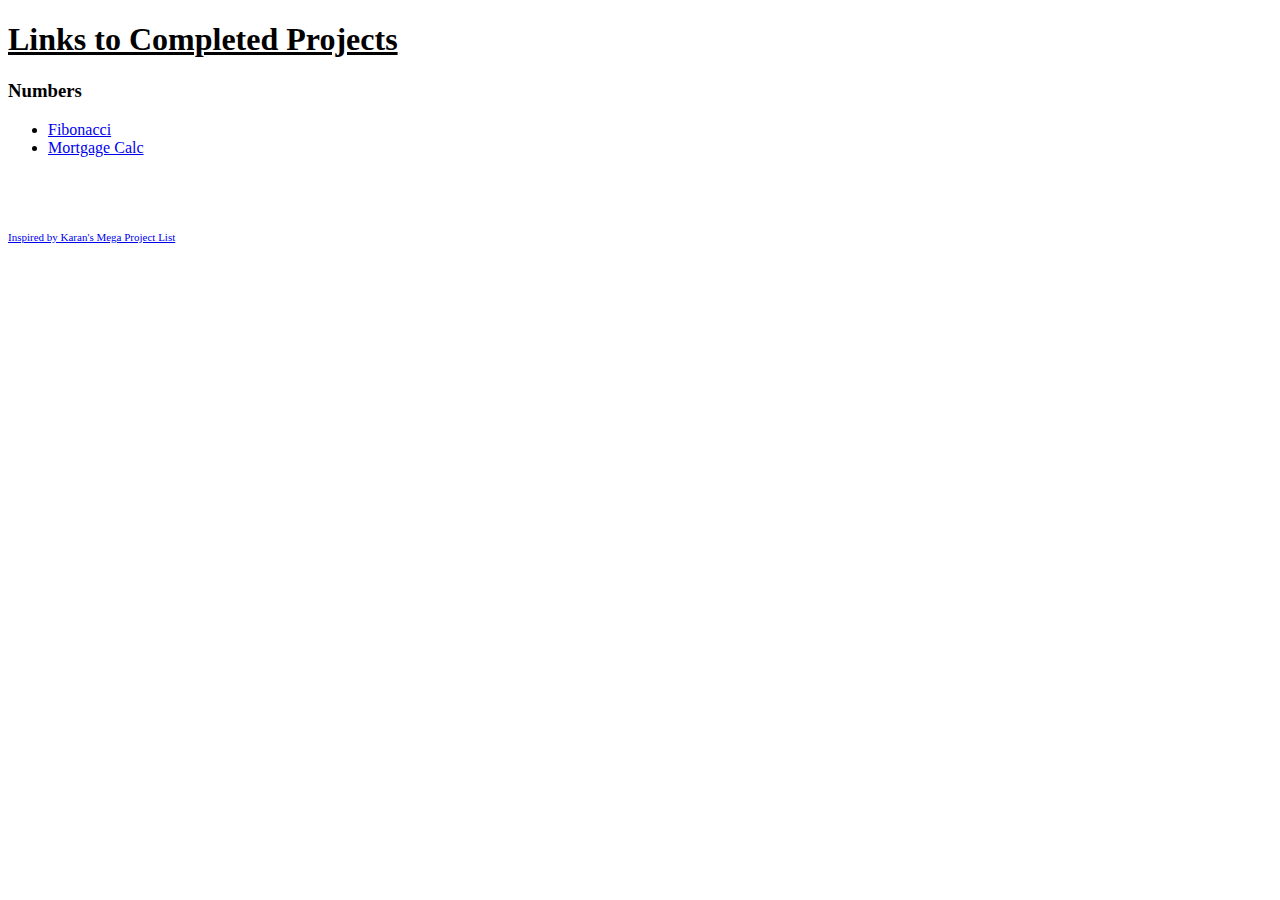
==== index.html @ ac3df5fc "Visual mortgage calculator project" ====
<!DOCTYPE html>
<html>
    <title>JSProjects Repository</title>
    <head><h1><u>Links to Completed Projects</u></h1></head>

    <h3>Numbers</h3>
    <ul>
        <li><a href="https://aharken.github.io/JSProjects/Numbers/Fibonacci/fibonacci.html">Fibonacci</a></li>
        <li><a href="https://aharken.github.io/JSProjects/Numbers/Mortgage/mortgageCalc.html">Mortgage Calc</a></li>
    </ul>

    <br><br><br>
    <a href="https://github.com/karan/Projects#numbers" target="_blank" style="font-size: 11px;">Inspired by Karan's Mega Project List</a>
</html>
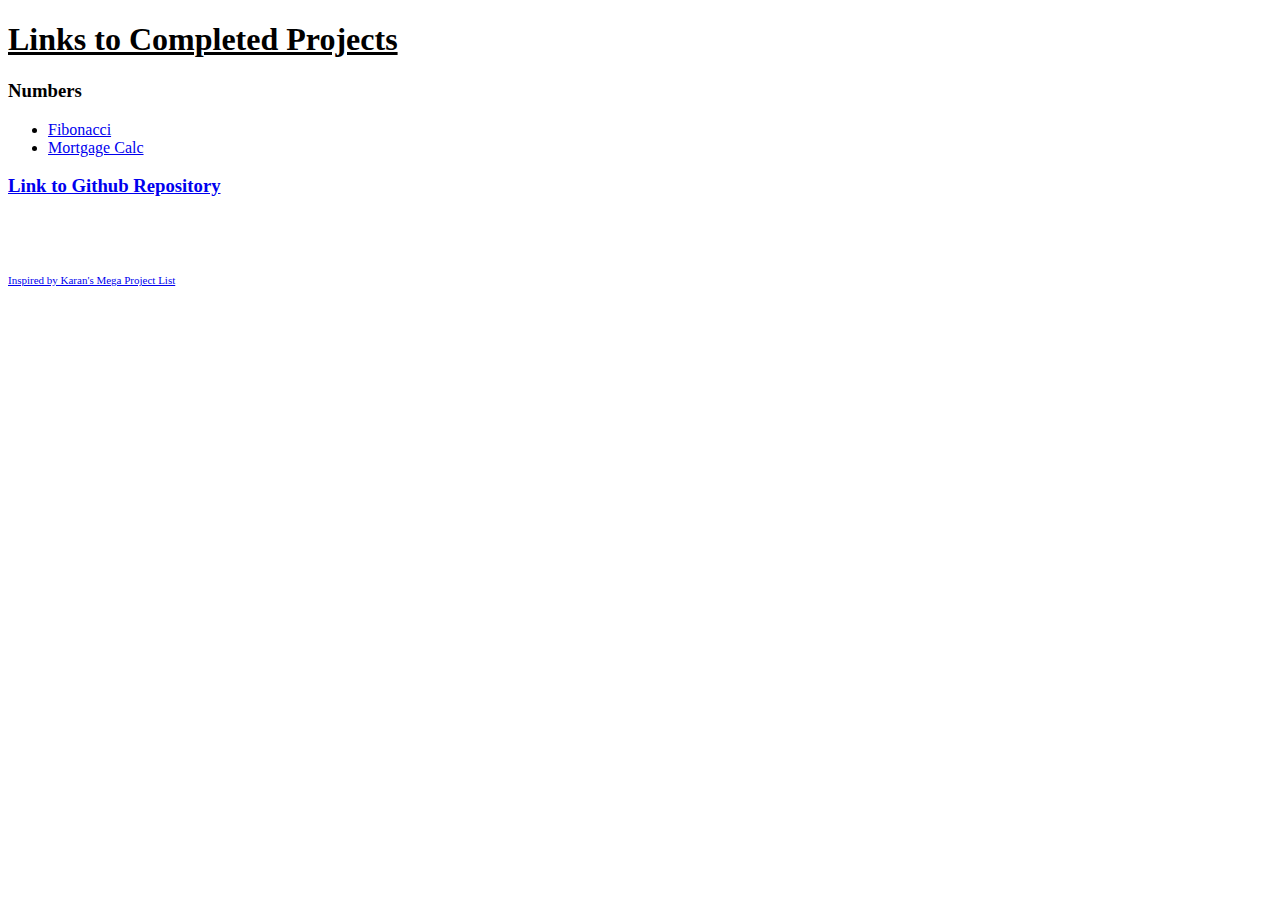
==== commit a30bc133: "Update index.html" ====
--- a/index.html
+++ b/index.html
@@ -9,6 +9,8 @@
         <li><a href="https://aharken.github.io/JSProjects/Numbers/Mortgage/mortgageCalc.html">Mortgage Calc</a></li>
     </ul>
 
+    <h3><a href="https://github.com/aharken/JSProjects">Link to Github Repository</a></h3>
+
     <br><br><br>
     <a href="https://github.com/karan/Projects#numbers" target="_blank" style="font-size: 11px;">Inspired by Karan's Mega Project List</a>
 </html>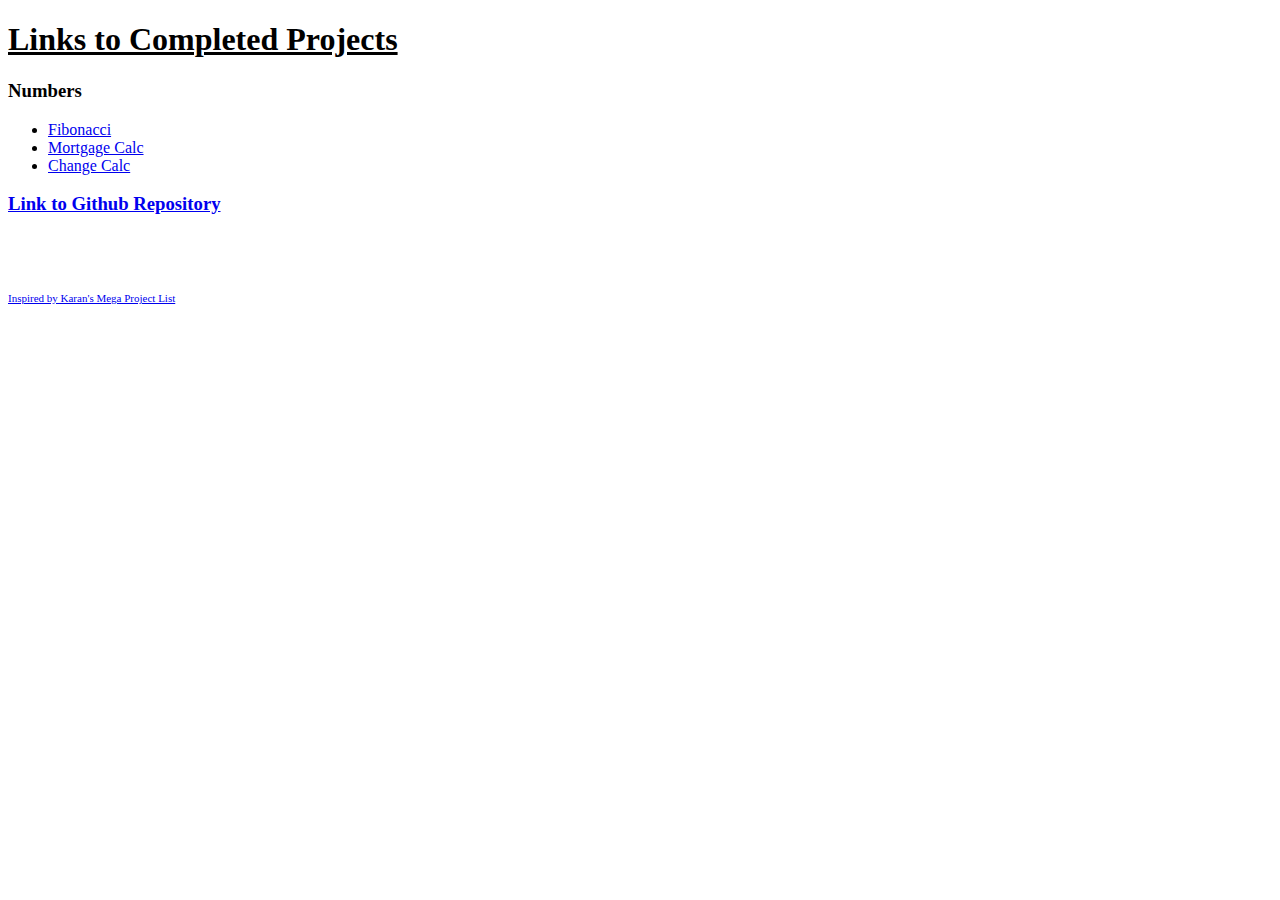
==== commit da221c16: "Added the change calculator" ====
--- a/index.html
+++ b/index.html
@@ -7,6 +7,7 @@
     <ul>
         <li><a href="https://aharken.github.io/JSProjects/Numbers/Fibonacci/fibonacci.html">Fibonacci</a></li>
         <li><a href="https://aharken.github.io/JSProjects/Numbers/Mortgage/mortgageCalc.html">Mortgage Calc</a></li>
+        <li><a href="https://aharken.github.io/JSProjects/Numbers/Change/changeCalc.html">Change Calc</a></li>
     </ul>
 
     <h3><a href="https://github.com/aharken/JSProjects">Link to Github Repository</a></h3>
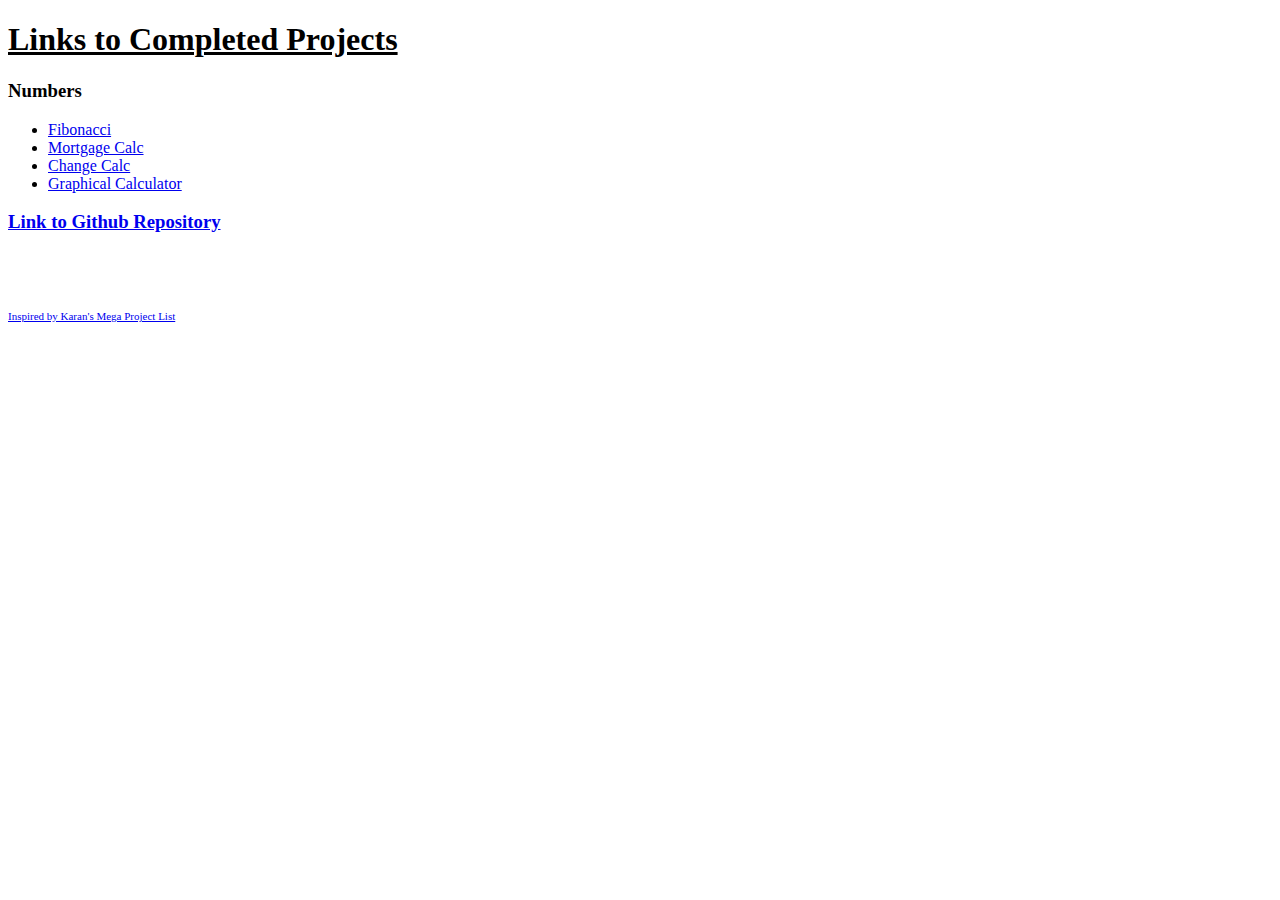
==== commit c5717522: "Readme and Index update to include calculator" ====
--- a/index.html
+++ b/index.html
@@ -8,6 +8,7 @@
         <li><a href="https://aharken.github.io/JSProjects/Numbers/Fibonacci/fibonacci.html">Fibonacci</a></li>
         <li><a href="https://aharken.github.io/JSProjects/Numbers/Mortgage/mortgageCalc.html">Mortgage Calc</a></li>
         <li><a href="https://aharken.github.io/JSProjects/Numbers/Change/changeCalc.html">Change Calc</a></li>
+        <li><a href="https://aharken.github.io/JSProjects/Numbers/Calculator/calculator.html">Graphical Calculator</a></li>
     </ul>
 
     <h3><a href="https://github.com/aharken/JSProjects">Link to Github Repository</a></h3>
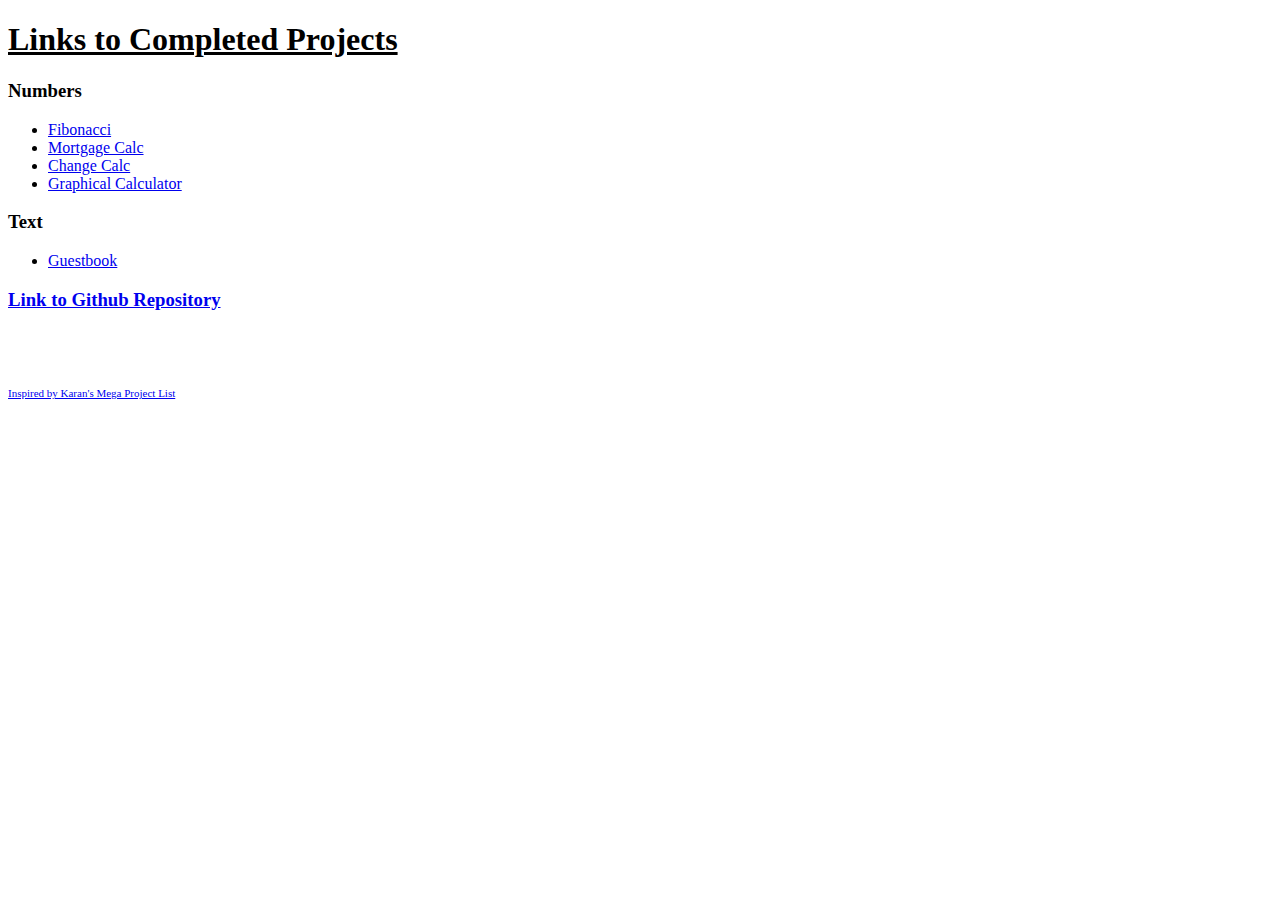
==== commit 7090cea4: "Corrected some code for Guestbook" ====
--- a/index.html
+++ b/index.html
@@ -10,7 +10,11 @@
         <li><a href="https://aharken.github.io/JSProjects/Numbers/Change/changeCalc.html">Change Calc</a></li>
         <li><a href="https://aharken.github.io/JSProjects/Numbers/Calculator/calculator.html">Graphical Calculator</a></li>
     </ul>
-
+    <h3>Text</h3>
+    <ul>
+        <li><a href="https://jsprojects.aharken.com/Text/Guestbook/guestbook.html">Guestbook</a></li>
+    </ul>
+    
     <h3><a href="https://github.com/aharken/JSProjects">Link to Github Repository</a></h3>
 
     <br><br><br>
